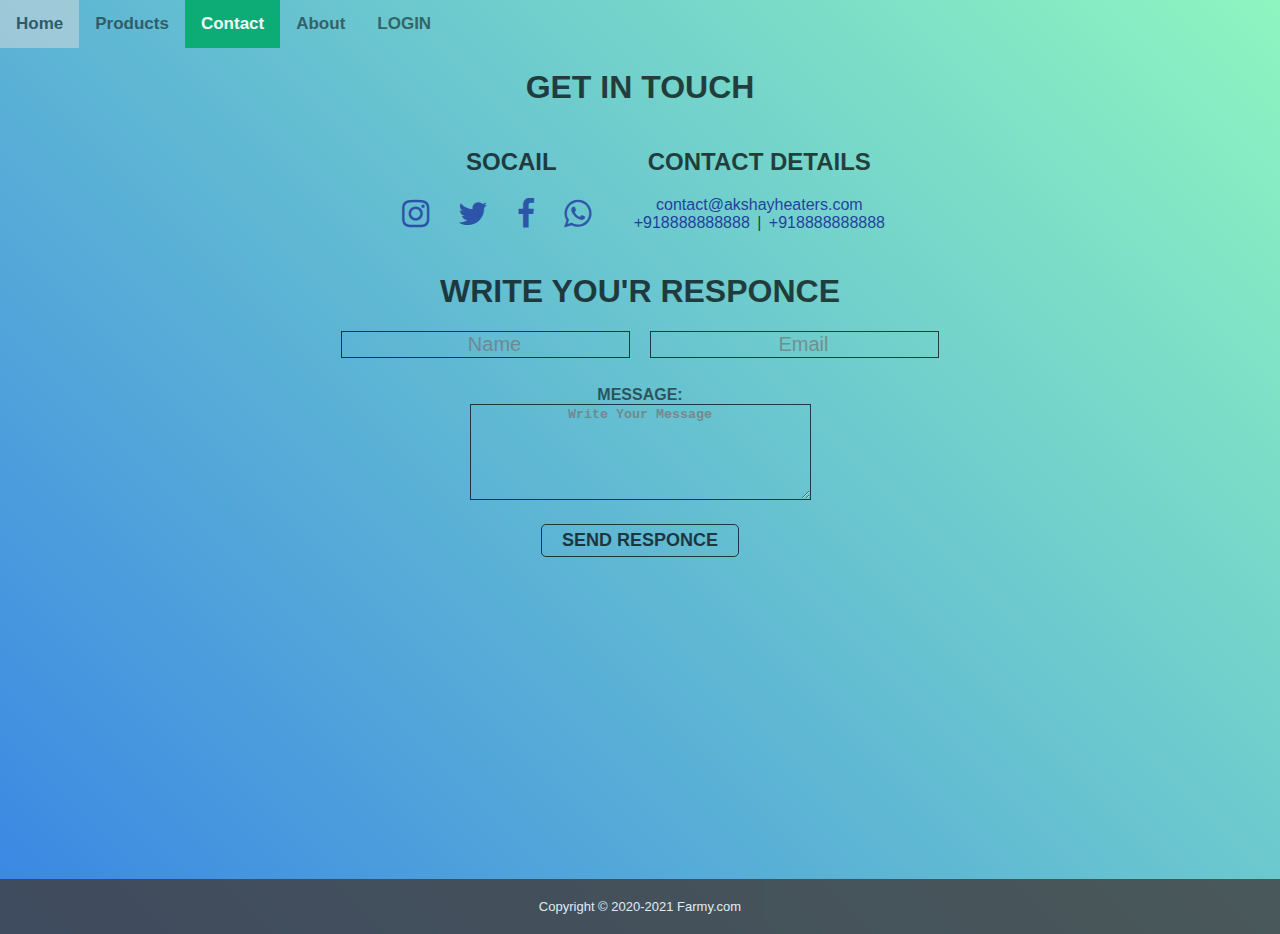
==== contact.html @ c9b077dc "Add files via upload" ====
<!DOCTYPE html>
<html lang="en">

<head>
    <meta charset="UTF-8">
    <meta http-equiv="X-UA-Compatible" content="IE=edge">
    <link rel="shortcut icon" href="./tab-icon.png" type="image/x-icon" sizes="500×600">
    <meta name="viewport" content="width=device-width, initial-scale=1.0">
    <title>Contact |AKSHAY-HEATER</title>
    <link rel="stylesheet" href="all-style.css">
    <link rel="stylesheet" href="https://cdnjs.cloudflare.com/ajax/libs/font-awesome/4.7.0/css/font-awesome.min.css">
    <style>
        body {
            background-image: linear-gradient(45deg, rgba(35, 120, 225, 0.9), rgba(30, 235, 129, 0.5));
            background-position: center;
            background-size: cover;
            background-repeat: no-repeat;

        }

        main {
            height: 90vh;

        }

        .container {
            text-align: center;
            opacity: 0.7;
        }

        #icons {
            font-size: xx-large;
            margin-right: 30px;

        }

        #icons>a {
            text-decoration: none;
            color: darkblue;
            padding-left: 10px;
            padding-right: 10px;
            opacity: 0.8;
            padding-top: 5px;
            border-top-left-radius: 10px;
            border-bottom-right-radius: 10px;
            margin-bottom: 20px;
        }

        #contact-us>a {
            padding: 5px 3px;
            text-decoration: none;
            color: darkblue;

        }

        .container {
            display: flex;
            justify-content: center;
            flex-wrap: wrap;
        }

        .item>input {
            margin-top: 20px;
            font-size: 20px;
            margin: 0px 10px;
            background-color: transparent;
            border: thin solid black;
            margin-bottom: 10px;
            padding-left: 20px;
            text-align: center;

        }

        #send-responce {
            font-size: large;
            border: thin solid black;
            border-radius: 5px;
            margin-top: 20px;
            padding: 5px 20px;
            font-weight: bold;
            margin-bottom: 30px;
            background-color: transparent;

        }
        #text-area {
            background-color: transparent;
            border: thin solid black;
            font-weight: bold;
            text-align: center;
        }
    </style>
</head>

<body>
    <!-- navbar -->
    <div class="topnav" id="myTopnav">
        <a href="index.html">Home</a>
        <a href="products.html">Products</a>
        <a href="contact.html" class="active">Contact</a>
        <a href="about.html">About</a>
        <a href="login.html">LOGIN</a>
        <a href="javascript:void(0);" class="icon" onclick="myFunction()">
            <i class="fa fa-bars"></i>
        </a>
    </div>
    <main>
        <h1 style="opacity: 0.7;text-align: center;">GET IN TOUCH</h1>

        <div class="container">
            <!-- socails -->
            <div class="item">
                <span id="icons">
                    <h2 style="font-size: x-large;">SOCAIL</h2>
                    <!-- instgram link here -->
                    <a href="#" target="_blank" rel="noopener noreferrer"><i class="fa fa-instagram"></i></a>
                    <!-- twitter link here -->
                    <a href="#" target="_blank" rel="noopener noreferrer"><i class="fa fa-twitter"></i></a>
                    <!-- facebook link here -->
                    <a href="#" target="_blank" rel="noopener noreferrer"><i class="fa fa-facebook"></i></a>
                    <!-- whatsapp link here -->
                    <a href="#" target="_blank" rel="noopener noreferrer"><i class="fa fa-whatsapp"></i></a>
                </span>
            </div>
            <!-- contact-details  -->
            <div class="item">
                <span id="contact-us">
                    <h2 style="font-size: x-large;">CONTACT DETAILS</h2>
                    <a href="mailto:contact@akshayheaters.com">contact@akshayheaters.com</a>
                    <br>
                    <a href="tel:+918888888888">+918888888888</a> |
                    <a href="tel:+918888888888">+918888888888</a>
                </span>
            </div>
        </div>
        <!-- write you'r responce -->
        <h1 style=" text-align: center;opacity: 0.7; margin-top: 40px;">WRITE YOU'R RESPONCE</h1>

        <div class="container">
            <div class="item">
                <input type="text" name="" id="" placeholder="Name">

            </div>
            <div class="item">
                <input type="email" name="" id="" placeholder="Email">
            </div>
        </div>
        <div class="container">

            <div class="item"><br>
                <label for="text-area" style="font-weight: bold;opacity: 0.8;">MESSAGE:</label>
                <br>
                <textarea name="" id="text-area" cols="40" rows="6" placeholder="Write Your Message"></textarea>
                <br>
                <button type="submit" id="send-responce">SEND RESPONCE</button>
            </div>
        </div>
    </main>

    <footer>
        Copyright © 2020-2021 Farmy.com
    </footer>
    <!-- script -->
    <script src="script.js"></script>

</body>

</html>
---- all-style.css ----
body {
    margin: 0;
    font-family: Arial, Helvetica, sans-serif;
  }
/* navbar is copied form w3 school */
.topnav {
    overflow: hidden;
    background-color: transparent;
  }
  
.topnav a {
    float: left;
    display: block;
    color: black;
    opacity: 0.5;
    font-weight: bolder;
    text-align: center;
    padding: 14px 16px;
    text-decoration: none;
    font-size: 17px;
  }
  
  .topnav a:hover {
    background-color: #ddd;
    color: black;
  }
  
  .topnav a.active {
    background-color: #04AA6D;
    opacity: 0.9;
    color: white;
  }
  
  .topnav .icon {
    display: none;
  }
  /* for small devices */
  @media screen and (max-width: 600px) {
    .topnav a:not(:first-child) {display: none;}
    .topnav a.icon {
      float: right;
      display: block;
    }
  }
  /* for small devices */
  @media screen and (max-width: 600px) {
    .topnav.responsive {position: relative;}
    .topnav.responsive .icon {
      position: absolute;
      right: 0;
      top: 0;
    }
    .topnav.responsive a {
      float: none;
      display: block;
      text-align: left;
    }
  }
footer{
    text-align: center;
    opacity: 0.8;
    background-color: rgb(65, 60, 60);
    color: white;
    padding: 20px;
    font-weight: lighter;
    font-size: small;
}

/* scoll bar */
/* all styling is studyed from w3 schools and then got applyed */
::-webkit-scrollbar{
  width: 8px;
}
::-webkit-scrollbar-track{
  background: #f1f1f1;
  background-image:linear-gradient(to top right,rgba(1, 236, 52, 0.4),rgba(183, 184, 185, 0.5));

}
::-webkit-scrollbar-track:hover{
  background-image:linear-gradient(to top left,rgba(1, 236, 52, 0.4),rgba(183, 184, 185, 0.5));
  
}
::-webkit-scrollbar-thumb{
  background: #888;
  background-image:linear-gradient(180deg,rgba(1, 236, 177, 0.4),rgba(62, 119, 253, 0.5));
}
::-webkit-scrollbar-thumb:hover{
  background:grey;
  background-image:linear-gradient(90deg,rgba(1, 236, 177, 0.4),rgba(62, 119, 253, 0.5));
}
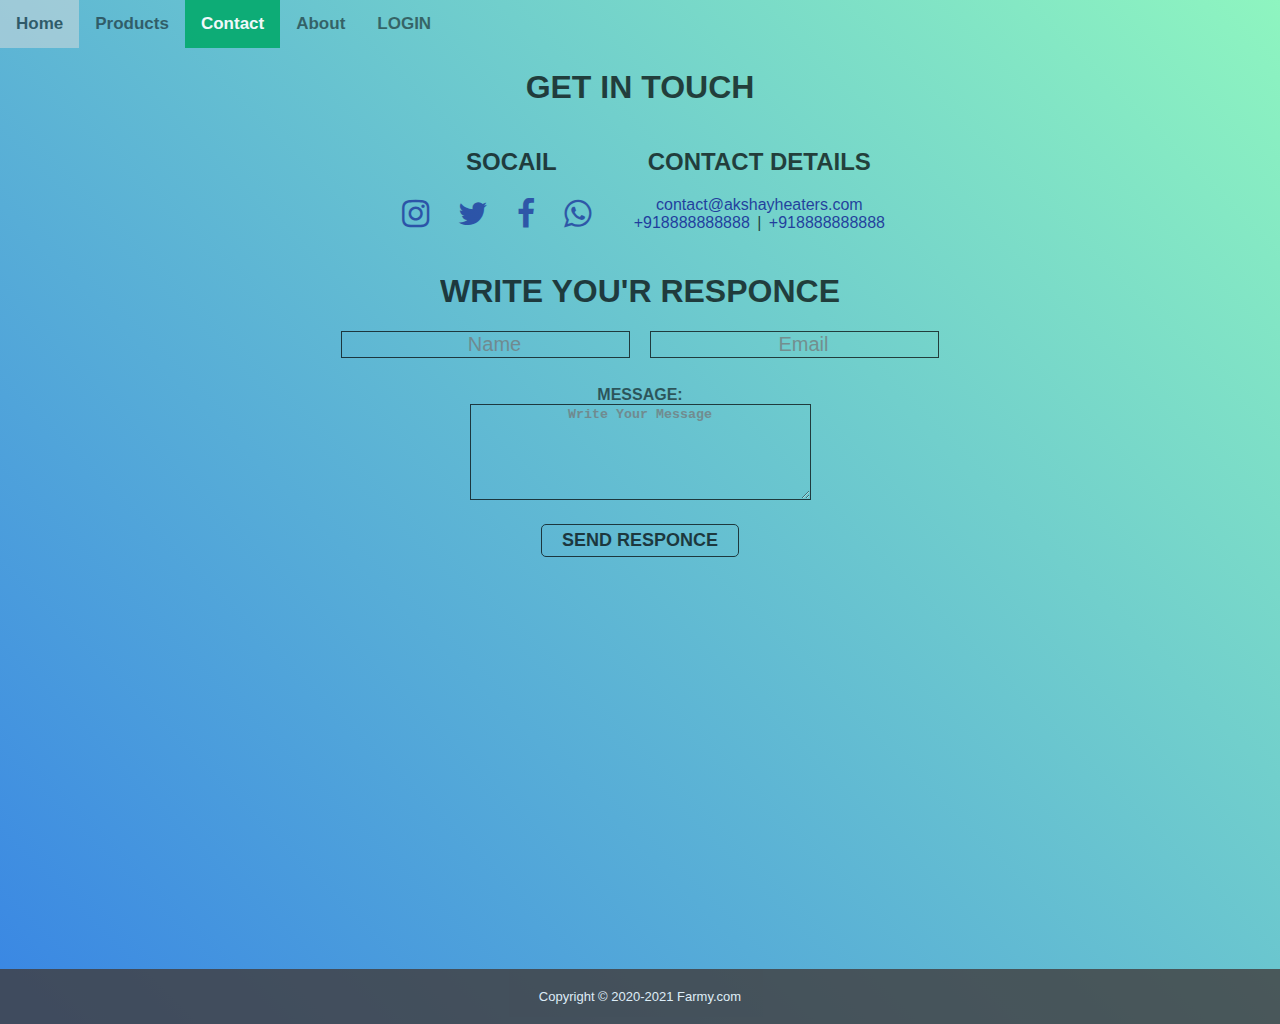
==== commit f8e74522: "Add files via upload" ====
--- a/contact.html
+++ b/contact.html
@@ -16,10 +16,12 @@
             background-size: cover;
             background-repeat: no-repeat;
 
+            height: 100%;
+
         }
 
         main {
-            height: 90vh;
+            height: 100vh;
 
         }
 
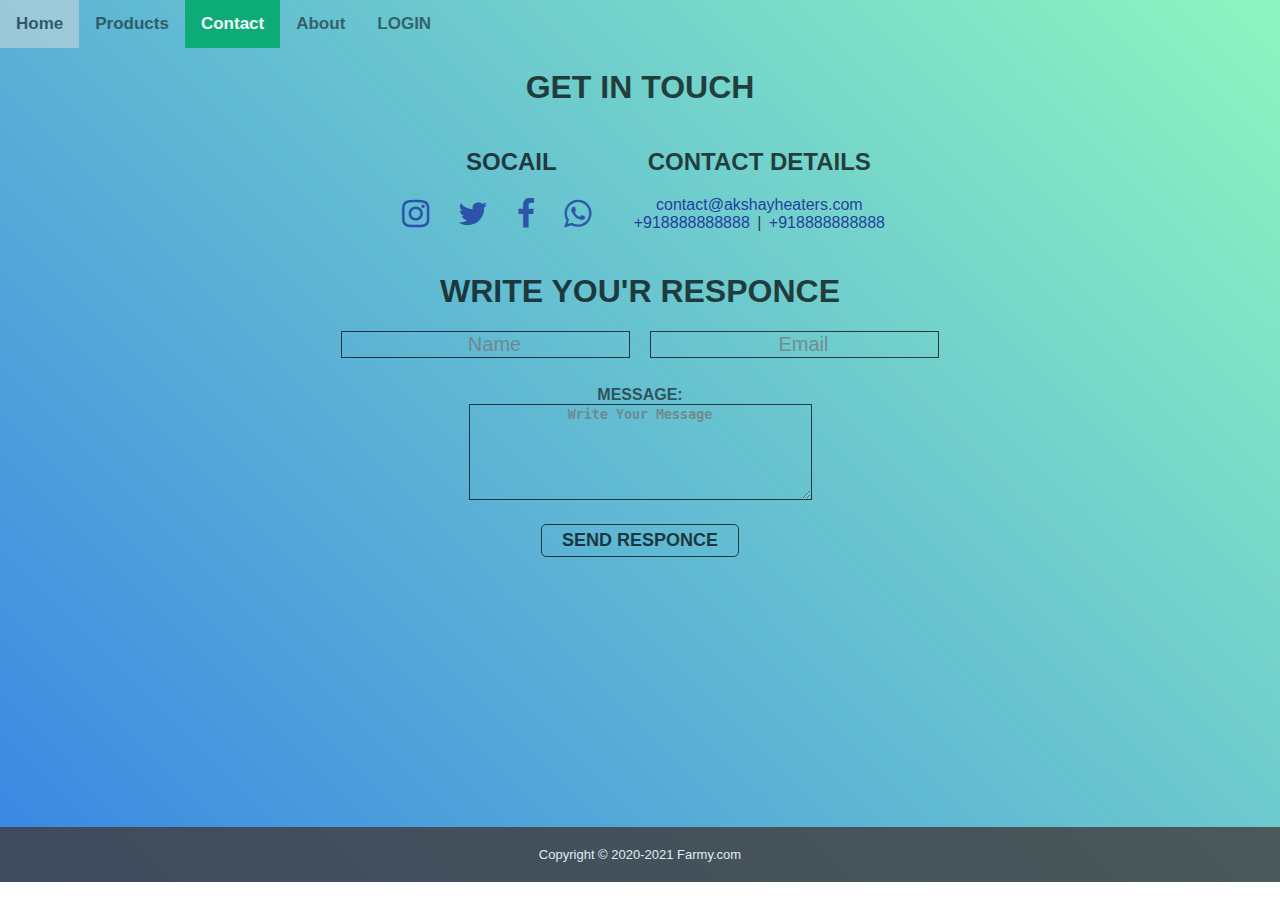
==== commit c2c1cdc9: "Add files via upload" ====
--- a/contact.html
+++ b/contact.html
@@ -15,14 +15,6 @@
             background-position: center;
             background-size: cover;
             background-repeat: no-repeat;
-
-            height: 100%;
-
-        }
-
-        main {
-            height: 100vh;
-
         }
 
         .container {
@@ -80,7 +72,7 @@
             margin-top: 20px;
             padding: 5px 20px;
             font-weight: bold;
-            margin-bottom: 30px;
+            margin-bottom: 30vh;
             background-color: transparent;
 
         }
